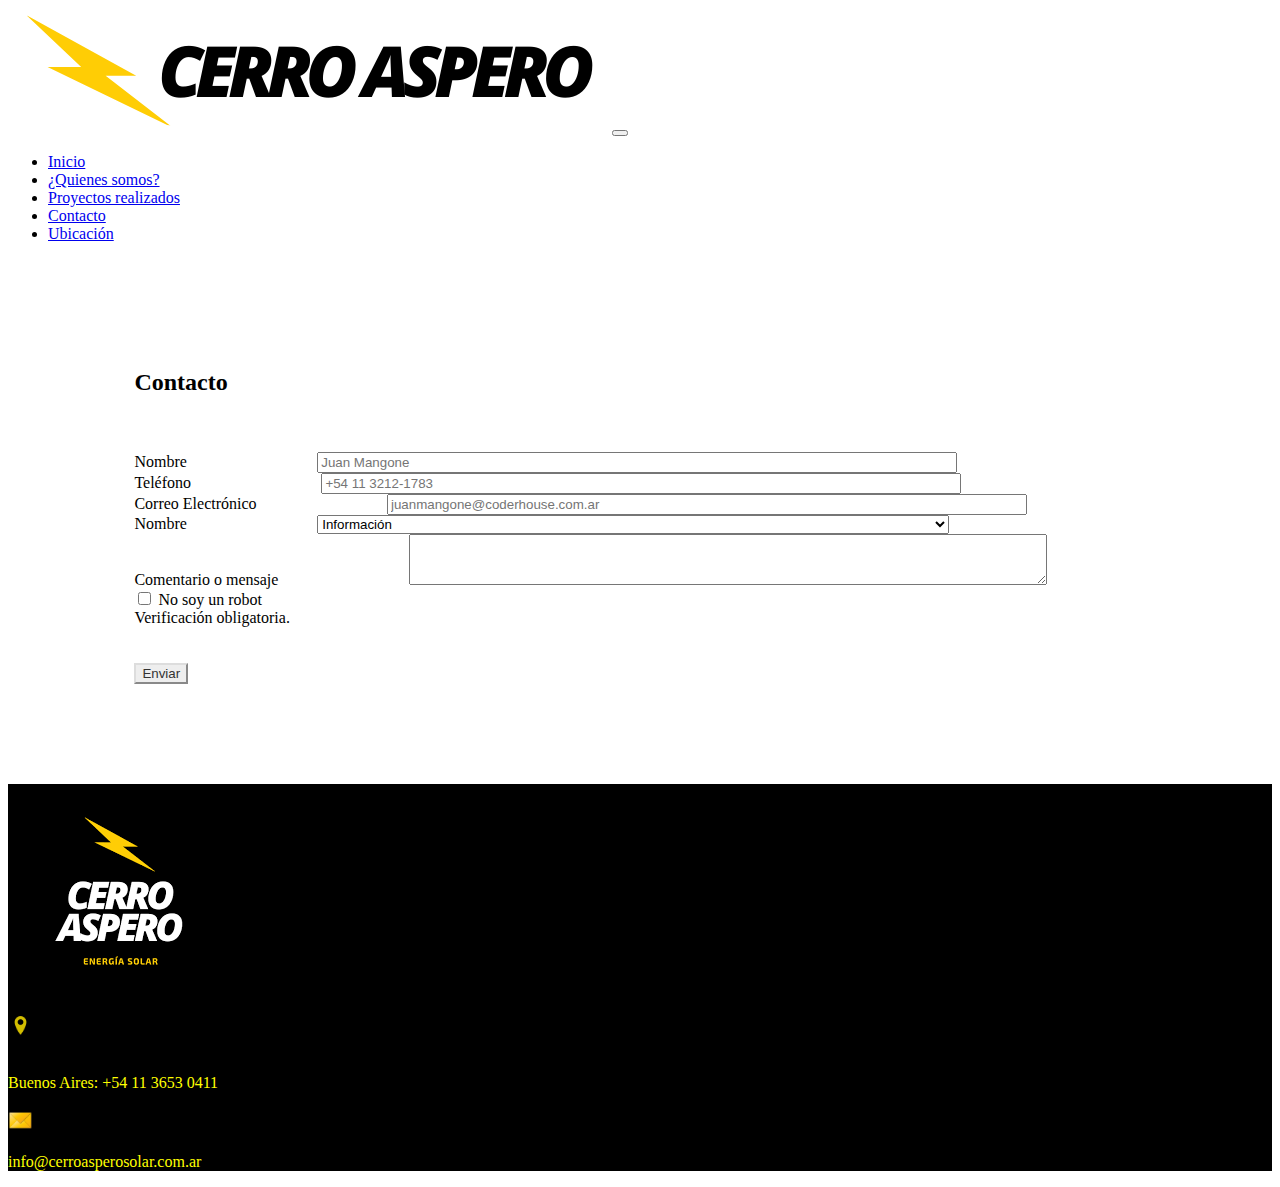
==== pages/contacto.html @ 6af9b7e6 "PreEntrega 3 Mangone SIN SEO" ====
<!DOCTYPE html>
<html lang="es">
<head>
    <meta charset="UTF-8">
    <meta http-equiv="X-UA-Compatible" content="IE=edge">
    <meta name="viewport" content="width=device-width, initial-scale=1.0">
    <title>2da entrega - Juan Mangone</title>
    <link rel="shortcut icon" href="../img/LOGO-CERRO-ASPERO-SIN-FONDO-LETRA-BLANCA-150x150.jpg" type="image/x-icon">
    <!-- CSS only -->
    <link href="https://cdn.jsdelivr.net/npm/bootstrap@5.2.2/dist/css/bootstrap.min.css" rel="stylesheet" integrity="sha384-Zenh87qX5JnK2Jl0vWa8Ck2rdkQ2Bzep5IDxbcnCeuOxjzrPF/et3URy9Bv1WTRi" crossorigin="anonymous">
    <link rel="stylesheet" href="../css/estilo.css">
</head>
<body>
    <header class="navbar navbar-expand-lg bg-white fixed-top">
        <div class="container-fluid">
            <a class="navbar-brand w-50" href="#"><img src="../img/Logo-Factura-2.jpg" alt="" class="w-50"></a>
            <button class="navbar-toggler" type="button" data-bs-toggle="collapse" data-bs-target="#navbarNav" aria-controls="navbarNav" aria-expanded="false" aria-label="Toggle navigation">
            <span class="navbar-toggler-icon"></span>
            </button>
            <nav class="collapse navbar-collapse justify-content-end text-uppercase fw-bold" id="navbarNav">
                <ul class="navbar-nav text-center">
                <li class="nav-item">
                    <a class="nav-link" aria-current="page" href="../index.html">Inicio</a>
                </li>
                <li class="nav-item">
                    <a class="nav-link" href="./nosotros.html">¿Quienes somos?</a>
                </li>
                <li class="nav-item">
                    <a class="nav-link" href="./proyectos.html">Proyectos realizados</a>
                </li>
                <li class="nav-item">
                    <a class="nav-link active" href="./contacto.html">Contacto</a>
                </li>
                <li class="nav-item">
                    <a class="nav-link" href="./ubicacion.html">Ubicación</a>
                </li>
                </ul>
            </nav>   
        </div>
    </header>
    <main>
        <br><br><br><br><br>
        <h2 class="fw-bold tituloContacto">Contacto</h2>
        <br><br>
        <div class="mb-3">
            <label for="formGroupExampleInput" class="form-label">Nombre</label>
            <input type="text" class="form-control" id="formGroupExampleInput" placeholder="Juan Mangone">
        </div>
        <div class="mb-3">
            <label for="formGroupExampleInput2" class="form-label">Teléfono</label>
            <input type="tel" class="form-control" id="formGroupExampleInput2" placeholder="+54 11 3212-1783">
        </div>
        <div class="mb-3">
            <label for="formGroupExampleInput2" class="form-label">Correo Electrónico</label>
            <input type="email" class="form-control" id="formGroupExampleInput2" placeholder="juanmangone@coderhouse.com.ar">
        </div>
        <div class="mb-3">
            <label for="formGroupExampleInput" class="form-label">Nombre</label>
            <select class="form-select" aria-label="Default select example">
                <option selected>Información</option>
                <option value="1">Cotización</option>
                <option value="2">Sugerencia</option>
            </select>
        </div>
        <div class="mb-3">
            <label for="exampleFormControlTextarea1" class="form-label">Comentario o mensaje</label>
            <textarea class="form-control" id="exampleFormControlTextarea1" rows="3"></textarea>
        </div>
        <div class="col-12">
            <div class="form-check">
                <input class="form-check-input is-invalid" type="checkbox" value="" id="invalidCheck3" aria-describedby="invalidCheck3Feedback" required>
                <label class="form-check-label" for="invalidCheck3">
                    No soy un robot
                </label>
                <div id="invalidCheck3Feedback" class="invalid-feedback">
                Verificación obligatoria.
                </div>
            </div>
        </div>
        <br><br>
        <div class="col-12 enviar">
            <button class="btn btn-primary botonEnviar" type="submit">Enviar</button>
        </div>
    </main>
    
    <footer>
        <div class="container-fluid text-center elFooter">
            <div class="row">
                <div class="col-12 col-md-6">
                    <img src="../img/logo2.jpg" class="img-fluid" alt="">
                </div>
                <div class="col-12 col-md-6 text-start infoExtrafooter">
                    <div class="ubicación d-flex w-100 h-50 align-items-end justify-content-center">
                        <img src="../img/ubicacion.png" class="ubicación__img width-100" style="margin-bottom: 1rem;" alt="ubicación">
                        <p class="fw-bold"> Buenos Aires: +54 11 3653 0411</p>
                    </div>
                    <div class="correo d-flex w-100 h-50 align-items-start justify-content-center">
                        <img class="correo__img" src="../img/yellow_mail_preview.png" alt="correo">
                        <p class="fw-bold"> info@cerroasperosolar.com.ar</p>
                    </div>
                </div>
            </div>
        </div>
    </footer>


    <!-- JavaScript Bundle with Popper -->
    <script src="https://cdn.jsdelivr.net/npm/bootstrap@5.2.2/dist/js/bootstrap.bundle.min.js" integrity="sha384-OERcA2EqjJCMA+/3y+gxIOqMEjwtxJY7qPCqsdltbNJuaOe923+mo//f6V8Qbsw3" crossorigin="anonymous"></script>
</body>
</html>
---- css/estilo.css ----
@charset "UTF-8";
/*Carousel*/
.carousel-item button {
  background-color: yellow;
}
.carousel-item button a {
  color: black;
  text-decoration: none;
}
.carousel-item button:hover {
  background-color: blue;
  border-color: blue;
}

.carousel-caption h2 {
  color: black;
  font-weight: bold;
}
.carousel-caption p {
  color: black;
  font-weight: bold;
}

@media (max-width: 540px) {
  .carousel-caption h2 {
    font-size: 14px;
    padding-top: 3rem;
  }
  .carousel-caption p {
    font-size: 7px;
    padding-bottom: 1px;
  }
  .carousel-caption button {
    scale: 0.5;
  }
}
/*Botones*/
.meInteresa, .quieroVermasinfo, .contactar, .hablemos {
  background-color: yellow;
  border-color: yellow;
  border-radius: 0%;
  color: black;
  font-weight: bold;
}
.meInteresa:hover, .quieroVermasinfo:hover, .contactar:hover, .hablemos:hover {
  background-color: rgb(231, 231, 109);
  border-color: rgb(231, 231, 109);
  color: black;
  font-weight: bold;
}
.meInteresa a, .quieroVermasinfo a, .contactar a, .hablemos a {
  color: black;
  text-decoration: none;
}

.enviar {
  padding-left: 10%;
  margin-bottom: 100px;
}
.enviar button {
  color: #333;
  background-color: #eee;
  border-color: #ddd;
  border-radius: 0;
}
.enviar button:hover {
  color: #333;
  background-color: darkgrey;
  border-color: gray;
  border-radius: 0;
}

/*Footer*/
footer {
  background-color: black;
  color: yellow;
}
footer .infoExtrafooter img {
  width: 25px;
}

/*Página de Inicio*/
.tic, .medalla, .rayito {
  width: 50px;
}

.itemsInicio li {
  margin-bottom: 10px;
}

.seccionesDelinicio img, .bombeoSolar img, .calentamientoDeagua img, .generarElectricidad img {
  align-items: center;
  padding: 10%;
}
.seccionesDelinicio .textosInicio, .bombeoSolar .textosInicio, .calentamientoDeagua .textosInicio, .generarElectricidad .textosInicio {
  align-items: center;
  padding: 5%;
}

.generarElectricidad {
  background-color: grey;
}

.bombeoSolar {
  background-color: darkblue;
}
.bombeoSolar .textosInicio {
  color: white;
}

/*Nosotros/Quienes somos*/
.quienesSomos {
  padding-left: 10%;
  padding-right: 10%;
}

.seccionesDenosotros img, .seguridad img, .naturaleza img, .emprendedurismo img {
  align-items: center;
  padding: 10%;
}
.seccionesDenosotros .textosDenosotros, .seguridad .textosDenosotros, .naturaleza .textosDenosotros, .emprendedurismo .textosDenosotros {
  align-items: center;
  padding: 5%;
}

.emprendedurismo {
  background-color: lightgrey;
}

.naturaleza {
  background-color: black;
  color: white;
}

/*Nuestros proyectos*/
.redesSociales img {
  width: 100px;
}
.redesSociales a {
  color: black;
  font-weight: bold;
  text-decoration: none;
}

@media (max-width: 992px) {
  .facebook {
    margin-bottom: 10%;
  }
  .instagram {
    margin-bottom: 10%;
  }
  .redesSociales img {
    scale: 0.8;
  }
}
/*Contacto*/
.tituloContacto {
  margin-left: 10%;
}

.form-label, .form-control, .form-select, .form-check {
  margin-left: 10%;
  width: 50%;
}

/*Donde estamos?/Ubicación*/
.dondeEstamostitulo {
  padding-top: 10%;
}

.infoUbicacion {
  margin-top: 100px;
  margin-bottom: 100px;
  padding-left: 2.5%;
}
.infoUbicacion img {
  width: 4%;
}

/*# sourceMappingURL=estilo.css.map */
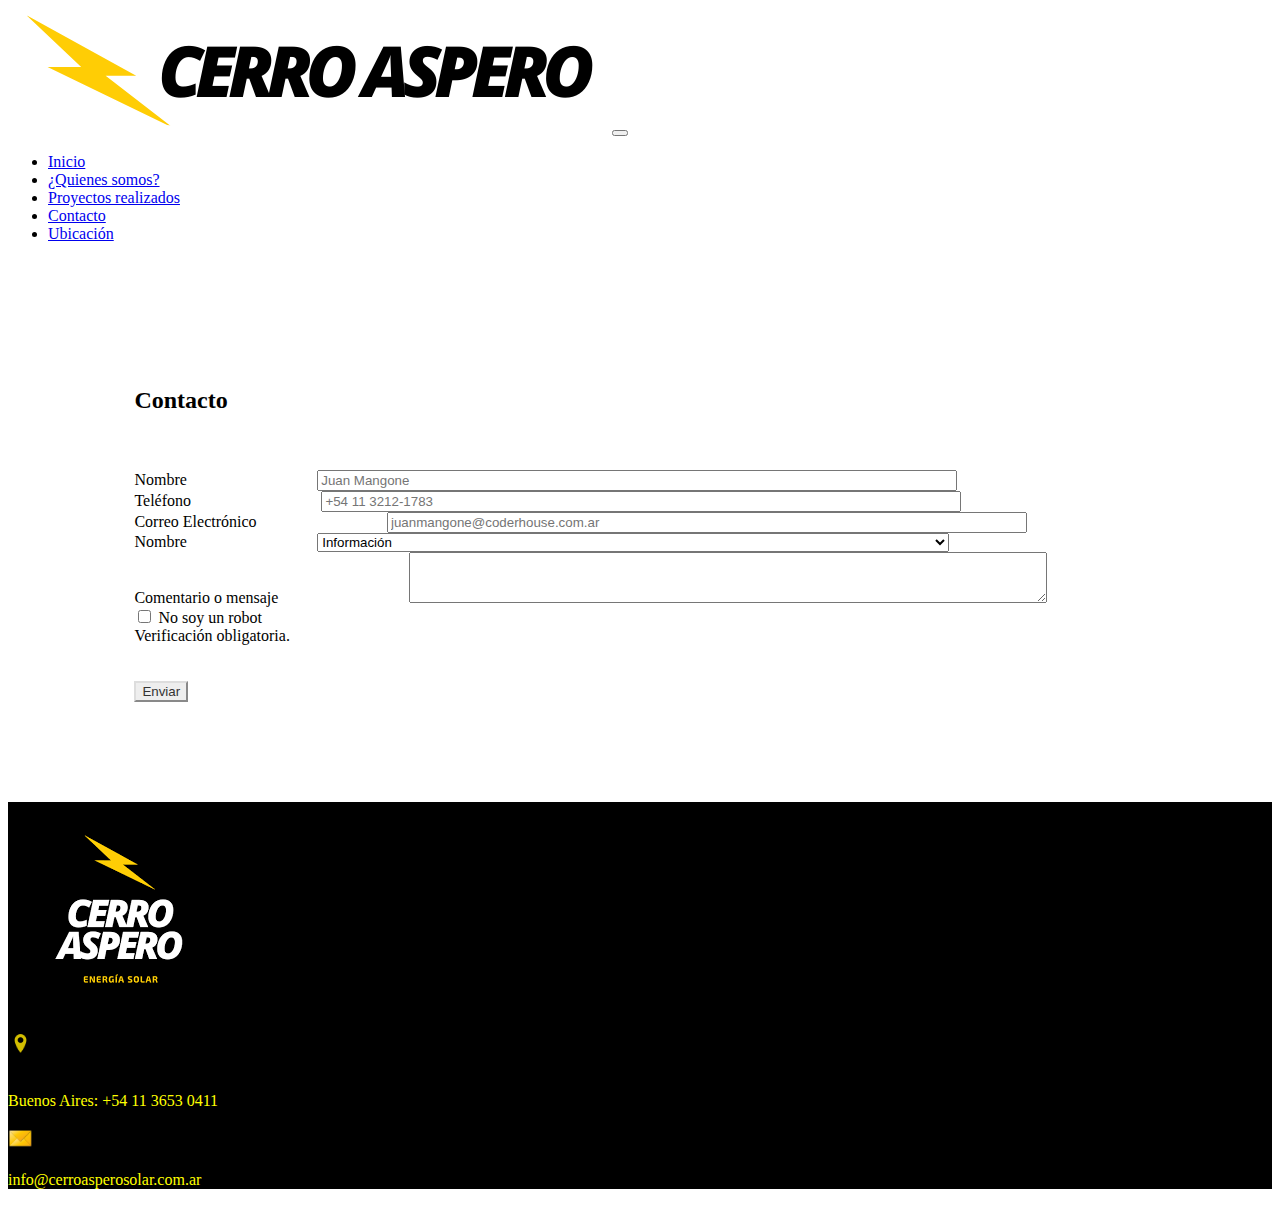
==== commit a3763cd4: "Pre Entrega N°3 Mangone - Versión final" ====
--- a/pages/contacto.html
+++ b/pages/contacto.html
@@ -4,7 +4,9 @@
     <meta charset="UTF-8">
     <meta http-equiv="X-UA-Compatible" content="IE=edge">
     <meta name="viewport" content="width=device-width, initial-scale=1.0">
-    <title>2da entrega - Juan Mangone</title>
+    <meta name="keywords" content="energía, solar, paneles, fotovoltáica, fotovoltáico, sustentable, instalaciones">
+    <meta name="description" content="Formulario de contacto - Cerro Aspero">
+    <title>CERRO ASPERO | Contacto</title>
     <link rel="shortcut icon" href="../img/LOGO-CERRO-ASPERO-SIN-FONDO-LETRA-BLANCA-150x150.jpg" type="image/x-icon">
     <!-- CSS only -->
     <link href="https://cdn.jsdelivr.net/npm/bootstrap@5.2.2/dist/css/bootstrap.min.css" rel="stylesheet" integrity="sha384-Zenh87qX5JnK2Jl0vWa8Ck2rdkQ2Bzep5IDxbcnCeuOxjzrPF/et3URy9Bv1WTRi" crossorigin="anonymous">
@@ -13,7 +15,7 @@
 <body>
     <header class="navbar navbar-expand-lg bg-white fixed-top">
         <div class="container-fluid">
-            <a class="navbar-brand w-50" href="#"><img src="../img/Logo-Factura-2.jpg" alt="" class="w-50"></a>
+            <a class="navbar-brand w-50" href="#"><img src="../img/Logo-Factura-2.jpg" alt="Logo Cerro Aspero" class="w-50"></a>
             <button class="navbar-toggler" type="button" data-bs-toggle="collapse" data-bs-target="#navbarNav" aria-controls="navbarNav" aria-expanded="false" aria-label="Toggle navigation">
             <span class="navbar-toggler-icon"></span>
             </button>
@@ -38,8 +40,8 @@
             </nav>   
         </div>
     </header>
+    <br><br><br><br><br><br>
     <main>
-        <br><br><br><br><br>
         <h2 class="fw-bold tituloContacto">Contacto</h2>
         <br><br>
         <div class="mb-3">
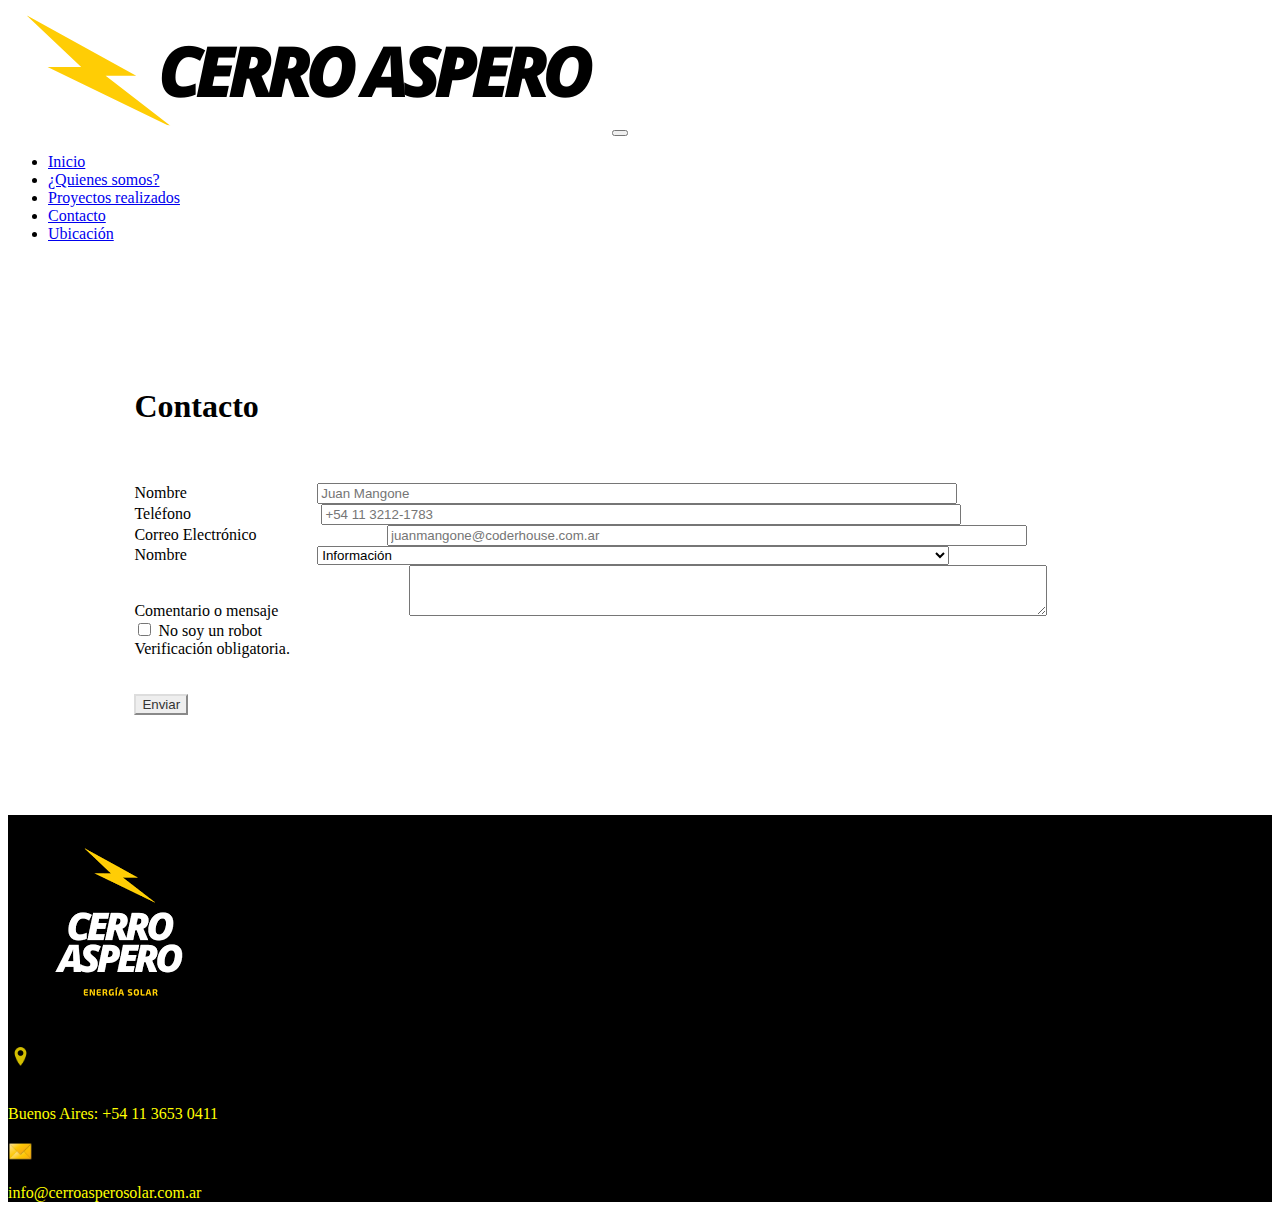
==== commit cd22d881: "Proyecto final" ====
--- a/pages/contacto.html
+++ b/pages/contacto.html
@@ -42,7 +42,7 @@
     </header>
     <br><br><br><br><br><br>
     <main>
-        <h2 class="fw-bold tituloContacto">Contacto</h2>
+        <h1 class="fw-bold tituloContacto">Contacto</h1>
         <br><br>
         <div class="mb-3">
             <label for="formGroupExampleInput" class="form-label">Nombre</label>
--- a/css/estilo.css
+++ b/css/estilo.css
@@ -12,9 +12,10 @@
   border-color: blue;
 }
 
-.carousel-caption h2 {
+.carousel-caption h1 {
   color: black;
   font-weight: bold;
+  font-size: 22px;
 }
 .carousel-caption p {
   color: black;
@@ -22,7 +23,7 @@
 }
 
 @media (max-width: 540px) {
-  .carousel-caption h2 {
+  .carousel-caption h1 {
     font-size: 14px;
     padding-top: 3rem;
   }
@@ -32,6 +33,12 @@
   }
   .carousel-caption button {
     scale: 0.5;
+  }
+  .carousel-item button {
+    background-color: yellow;
+  }
+  .carousel-item button a {
+    font-size: 14px;
   }
 }
 /*Botones*/
